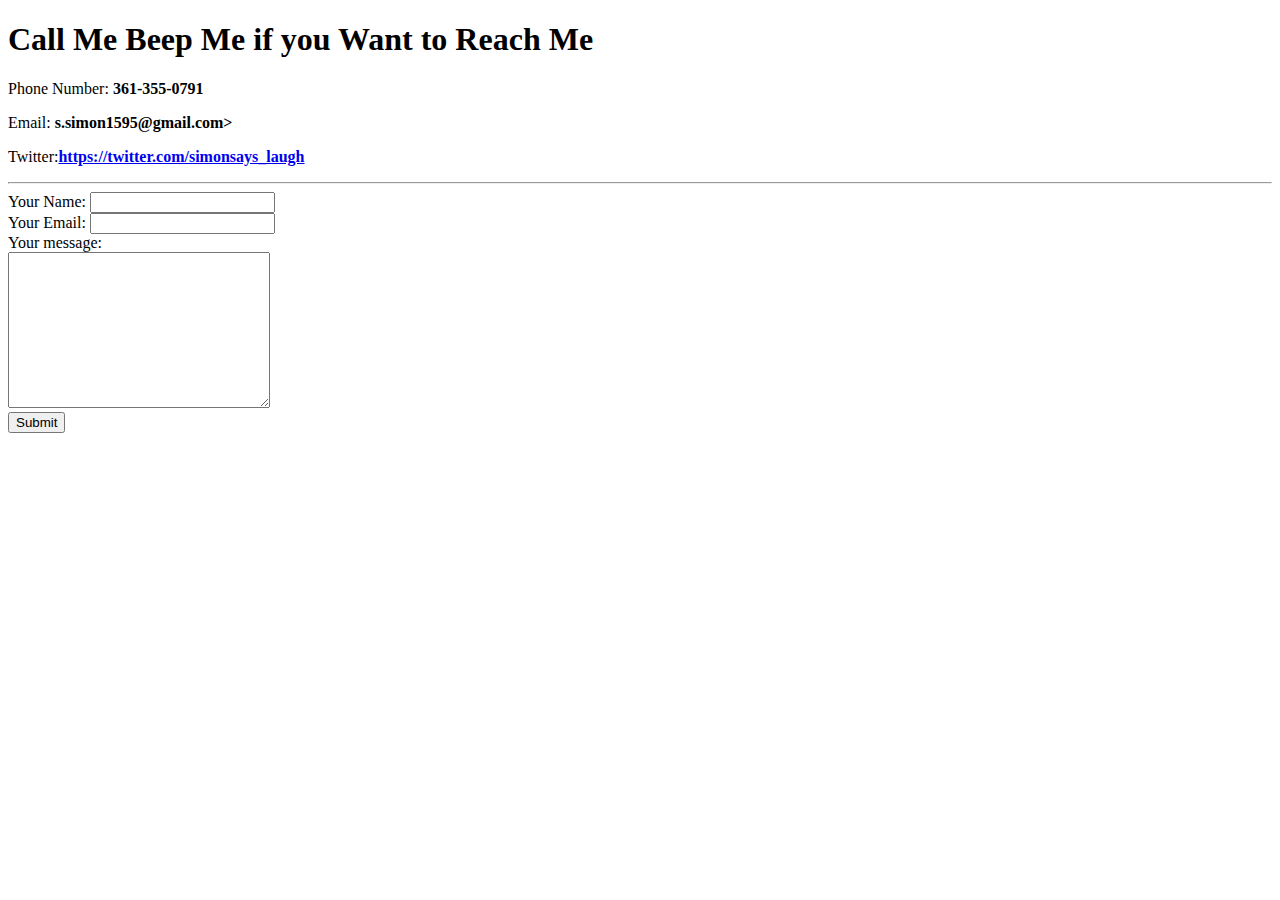
==== contact-me.html @ 035e0974 "Add initial cv pages" ====
<!DOCTYPE html>
<html lang="en" dir="ltr">
  <head>
    <meta charset="utf-8">
    <title>Contact Me</title>
  </head>
  <body>
    <h1>Call Me Beep Me if you Want to Reach Me</h1>
      <p>Phone Number: <strong>361-355-0791</strong></p>
      <p>Email: <strong>s.simon1595@gmail.com></strong></p>
      <p>Twitter:<a href="https://twitter.com/simonsays_laugh"><strong>https://twitter.com/simonsays_laugh</strong></a> </p>
      <hr>
    <form action="mailto:s.simon1595@gmail.com" method="post" enctype="text/plain">
      <label>Your Name:</label>
      <input type="text" name="yourName" value=""><br>
      <label>Your Email:</label>
      <input type="email" name="yourEmail" value=""><br>
      <label>Your message:</label><br>
      <textarea name="yourMessage" rows="10" cols="30"></textarea><br>
      <input type="submit" name="">

    </form>
  </body>
</html>
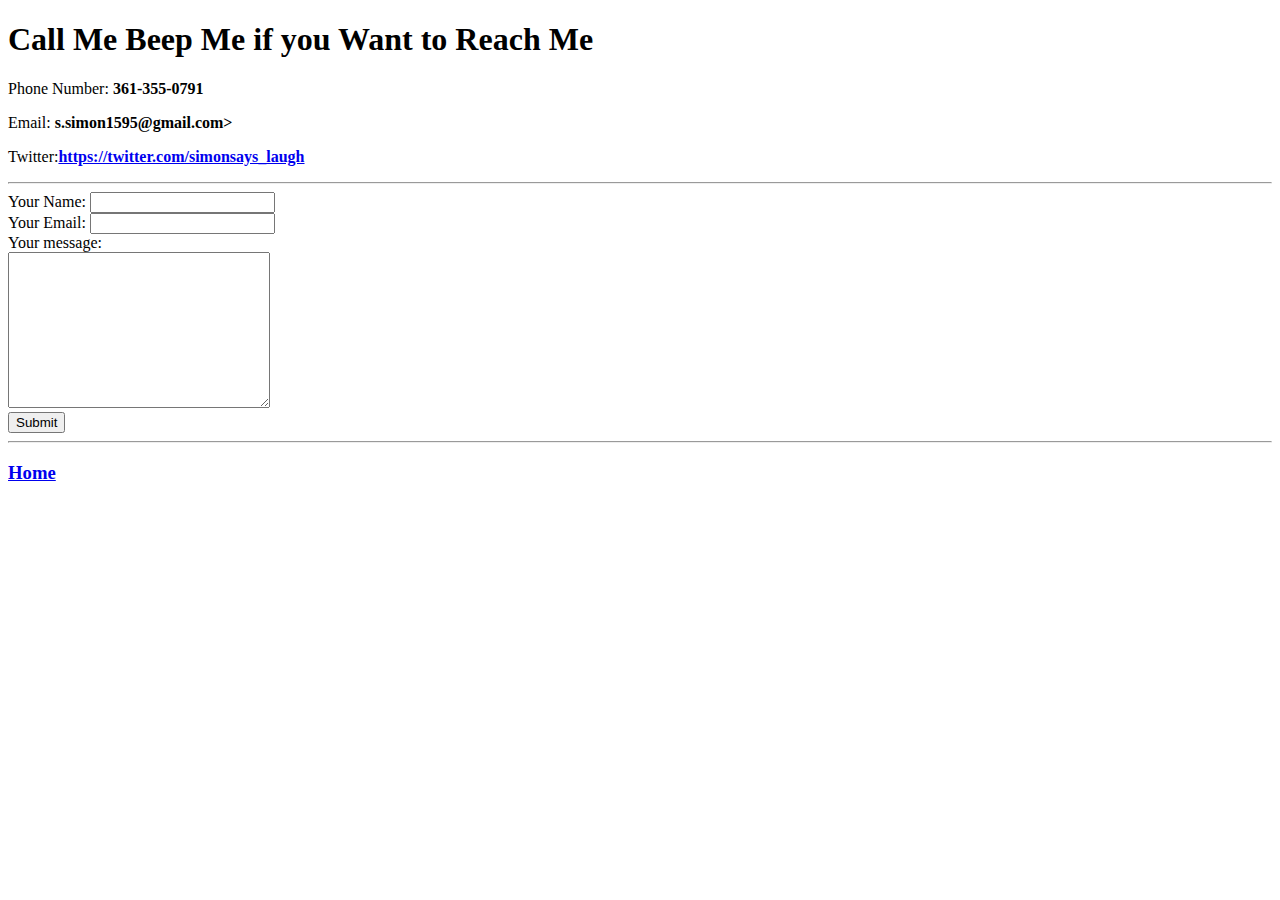
==== commit b6b5bea3: "home button" ====
--- a/contact-me.html
+++ b/contact-me.html
@@ -20,5 +20,9 @@
       <input type="submit" name="">
 
     </form>
+   <hr>
+    <a href="index.html">
+      <h3>Home</h3>
+    </a> 
   </body>
 </html>
